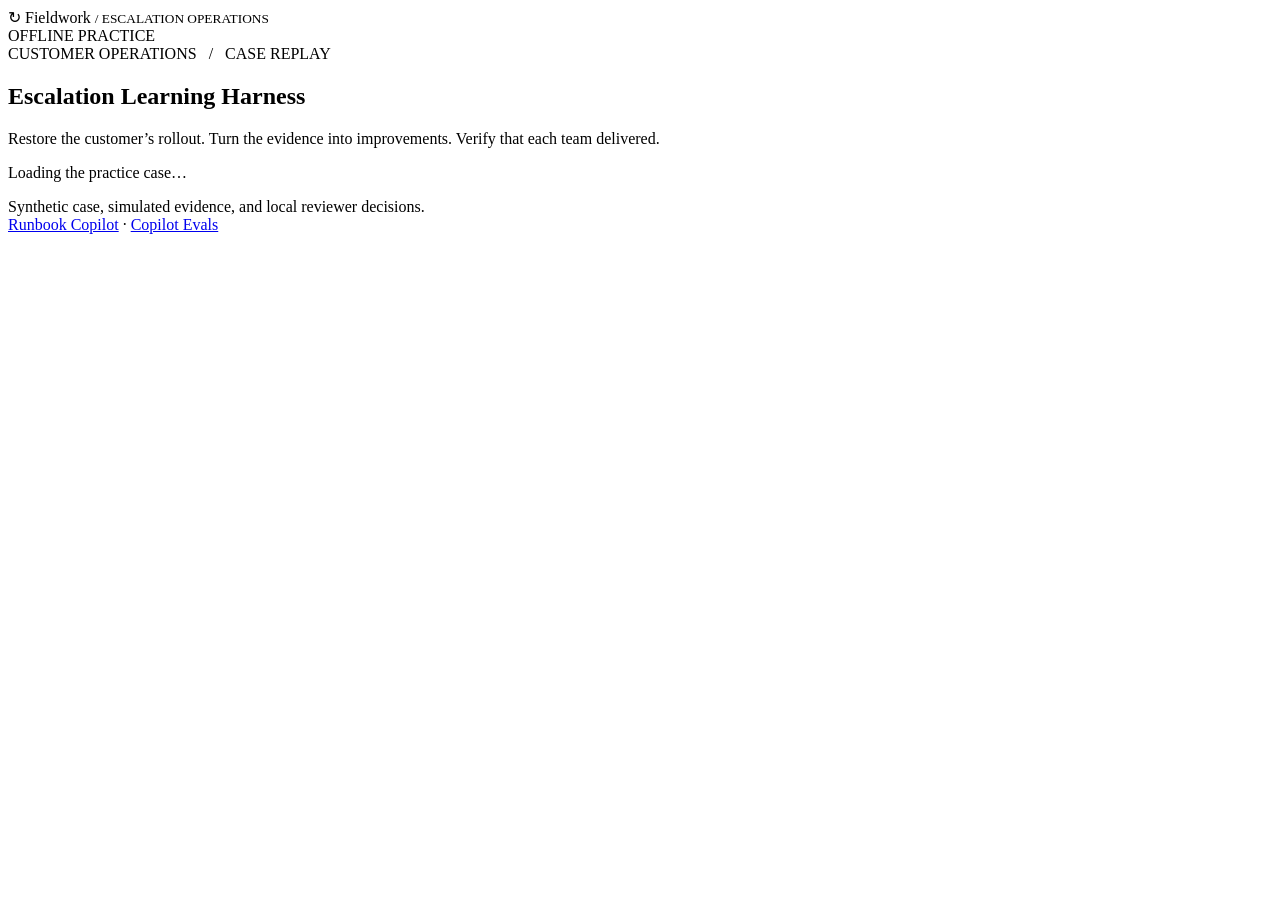
==== web/index.html @ 1677e472 "Add escalation learning harness demo and design documentation" ====
<!doctype html>
<html lang="en">
<head>
  <meta charset="utf-8">
  <meta name="viewport" content="width=device-width,initial-scale=1">
  <title>Escalation Learning Harness</title>
  <link rel="stylesheet" href="/style.css">
  <script defer src="/app.js"></script>
</head>
<body>
  <header class="top"><div class="shell bar"><div class="brand"><span class="mark" aria-hidden="true">↻</span> Fieldwork <small> / ESCALATION OPERATIONS</small></div><span class="practice"><i></i> OFFLINE PRACTICE</span></div></header>
  <main class="shell">
    <section class="hero">
      <div class="eyebrow">CUSTOMER OPERATIONS &nbsp; / &nbsp; CASE REPLAY</div>
      <h1>Escalation Learning Harness</h1>
      <p>Restore the customer’s rollout. Turn the evidence into improvements. Verify that each team delivered.</p>
    </section>
    <div id="app" aria-busy="true"><p>Loading the practice case…</p></div>
    <div id="notice" role="status"></div>
    <footer><span>Synthetic case, simulated evidence, and local reviewer decisions.</span><div><a href="https://github.com/itskeeeyin/runbook-copilot">Runbook Copilot</a> · <a href="https://github.com/itskeeeyin/copilot-evals">Copilot Evals</a></div></footer>
  </main>
  <dialog id="source-dialog"><div id="source-content"></div><form method="dialog"><button>Close source</button></form></dialog>
</body>
</html>
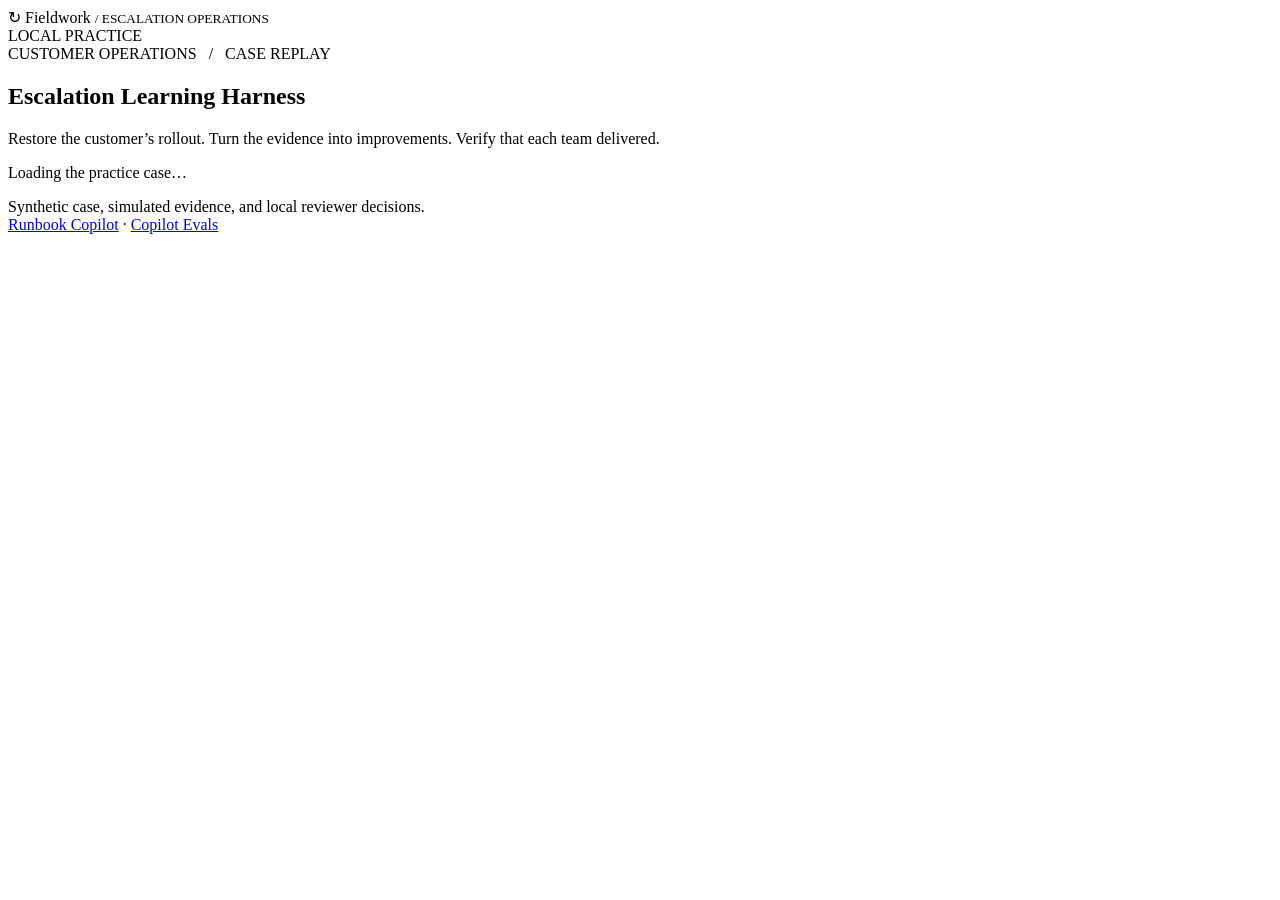
==== commit 277f8222: "Document the hosted escalation replay" ====
--- a/web/index.html
+++ b/web/index.html
@@ -8,7 +8,7 @@
   <script defer src="/app.js"></script>
 </head>
 <body>
-  <header class="top"><div class="shell bar"><div class="brand"><span class="mark" aria-hidden="true">↻</span> Fieldwork <small> / ESCALATION OPERATIONS</small></div><span class="practice"><i></i> OFFLINE PRACTICE</span></div></header>
+  <header class="top"><div class="shell bar"><div class="brand"><span class="mark" aria-hidden="true">↻</span> Fieldwork <small> / ESCALATION OPERATIONS</small></div><span class="practice"><i></i> LOCAL PRACTICE</span></div></header>
   <main class="shell">
     <section class="hero">
       <div class="eyebrow">CUSTOMER OPERATIONS &nbsp; / &nbsp; CASE REPLAY</div>
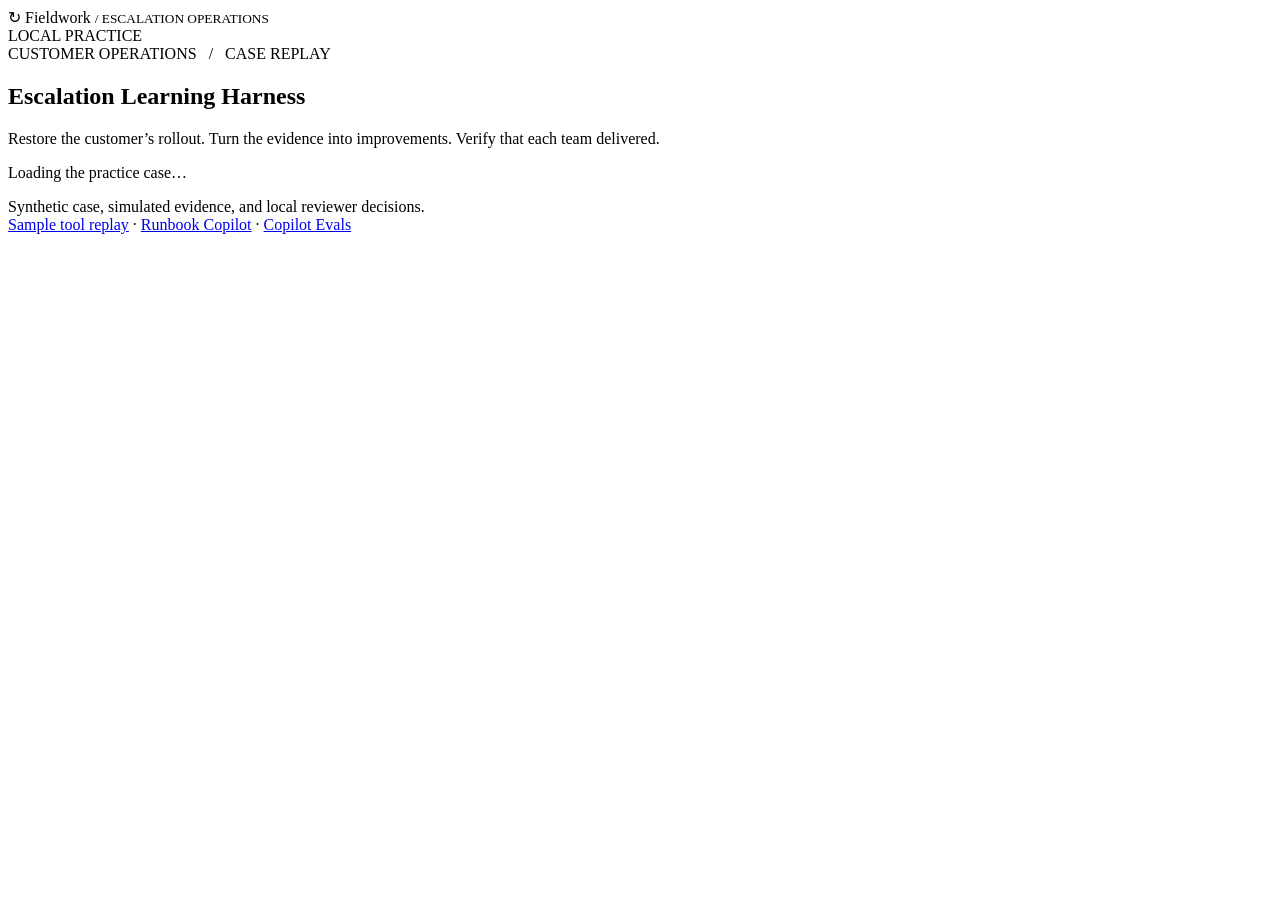
==== commit 611b2631: "Add offline adapters for the support tools an escalation uses. PagerDuty, Slack, ServiceNow, Salesfo" ====
--- a/web/index.html
+++ b/web/index.html
@@ -17,7 +17,7 @@
     </section>
     <div id="app" aria-busy="true"><p>Loading the practice case…</p></div>
     <div id="notice" role="status"></div>
-    <footer><span>Synthetic case, simulated evidence, and local reviewer decisions.</span><div><a href="https://github.com/itskeeeyin/runbook-copilot">Runbook Copilot</a> · <a href="https://github.com/itskeeeyin/copilot-evals">Copilot Evals</a></div></footer>
+    <footer><span>Synthetic case, simulated evidence, and local reviewer decisions.</span><div><a href="/integrations.html">Sample tool replay</a> · <a href="https://github.com/itskeeeyin/runbook-copilot">Runbook Copilot</a> · <a href="https://github.com/itskeeeyin/copilot-evals">Copilot Evals</a></div></footer>
   </main>
   <dialog id="source-dialog"><div id="source-content"></div><form method="dialog"><button>Close source</button></form></dialog>
 </body>
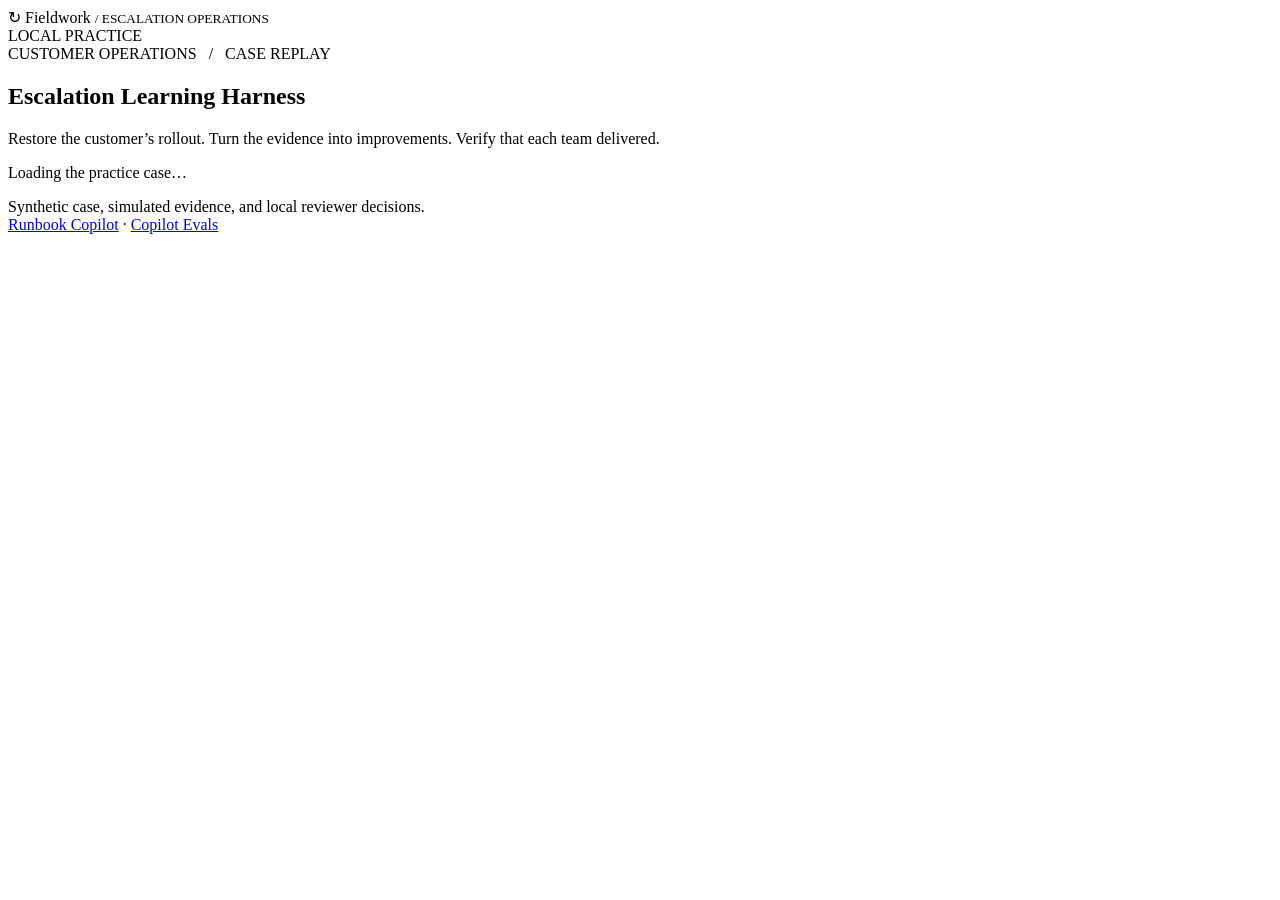
==== commit d79dc419: "Add offline adapters for the support tools the learning loop sits beside. PagerDuty, Slack, ServiceN" ====
--- a/web/index.html
+++ b/web/index.html
@@ -16,8 +16,9 @@
       <p>Restore the customer’s rollout. Turn the evidence into improvements. Verify that each team delivered.</p>
     </section>
     <div id="app" aria-busy="true"><p>Loading the practice case…</p></div>
+    <section id="tool-replay" class="panel tool-replay" hidden></section>
     <div id="notice" role="status"></div>
-    <footer><span>Synthetic case, simulated evidence, and local reviewer decisions.</span><div><a href="/integrations.html">Sample tool replay</a> · <a href="https://github.com/itskeeeyin/runbook-copilot">Runbook Copilot</a> · <a href="https://github.com/itskeeeyin/copilot-evals">Copilot Evals</a></div></footer>
+    <footer><span>Synthetic case, simulated evidence, and local reviewer decisions.</span><div><a href="https://github.com/itskeeeyin/runbook-copilot">Runbook Copilot</a> · <a href="https://github.com/itskeeeyin/copilot-evals">Copilot Evals</a></div></footer>
   </main>
   <dialog id="source-dialog"><div id="source-content"></div><form method="dialog"><button>Close source</button></form></dialog>
 </body>
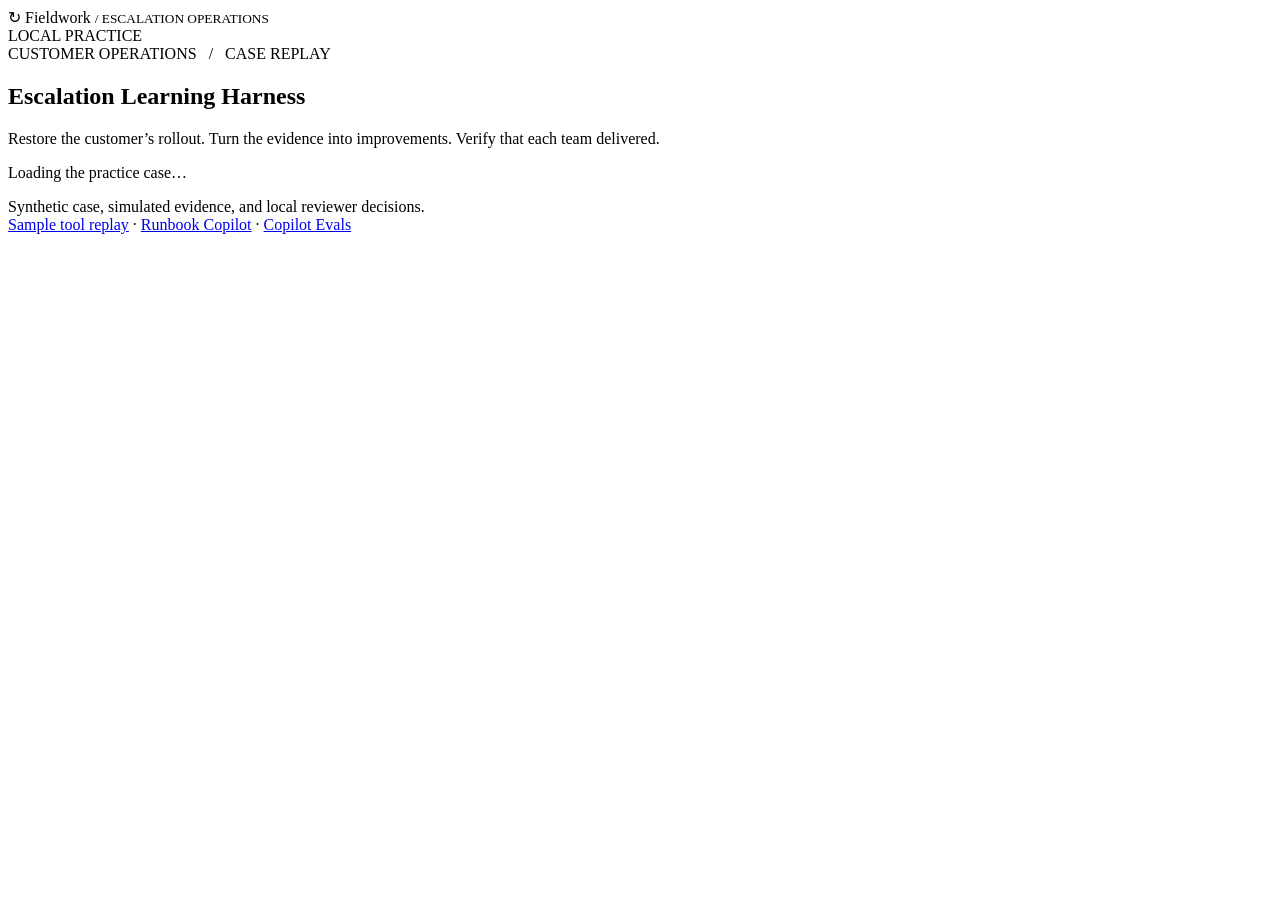
==== commit 72b96ebf: "Merge pull request #2 from itskeeeyin/cursor/tool-adapters-f2f1 Add offline adapters for support-too" ====
--- a/web/index.html
+++ b/web/index.html
@@ -16,9 +16,8 @@
       <p>Restore the customer’s rollout. Turn the evidence into improvements. Verify that each team delivered.</p>
     </section>
     <div id="app" aria-busy="true"><p>Loading the practice case…</p></div>
-    <section id="tool-replay" class="panel tool-replay" hidden></section>
     <div id="notice" role="status"></div>
-    <footer><span>Synthetic case, simulated evidence, and local reviewer decisions.</span><div><a href="https://github.com/itskeeeyin/runbook-copilot">Runbook Copilot</a> · <a href="https://github.com/itskeeeyin/copilot-evals">Copilot Evals</a></div></footer>
+    <footer><span>Synthetic case, simulated evidence, and local reviewer decisions.</span><div><a href="/integrations.html">Sample tool replay</a> · <a href="https://github.com/itskeeeyin/runbook-copilot">Runbook Copilot</a> · <a href="https://github.com/itskeeeyin/copilot-evals">Copilot Evals</a></div></footer>
   </main>
   <dialog id="source-dialog"><div id="source-content"></div><form method="dialog"><button>Close source</button></form></dialog>
 </body>
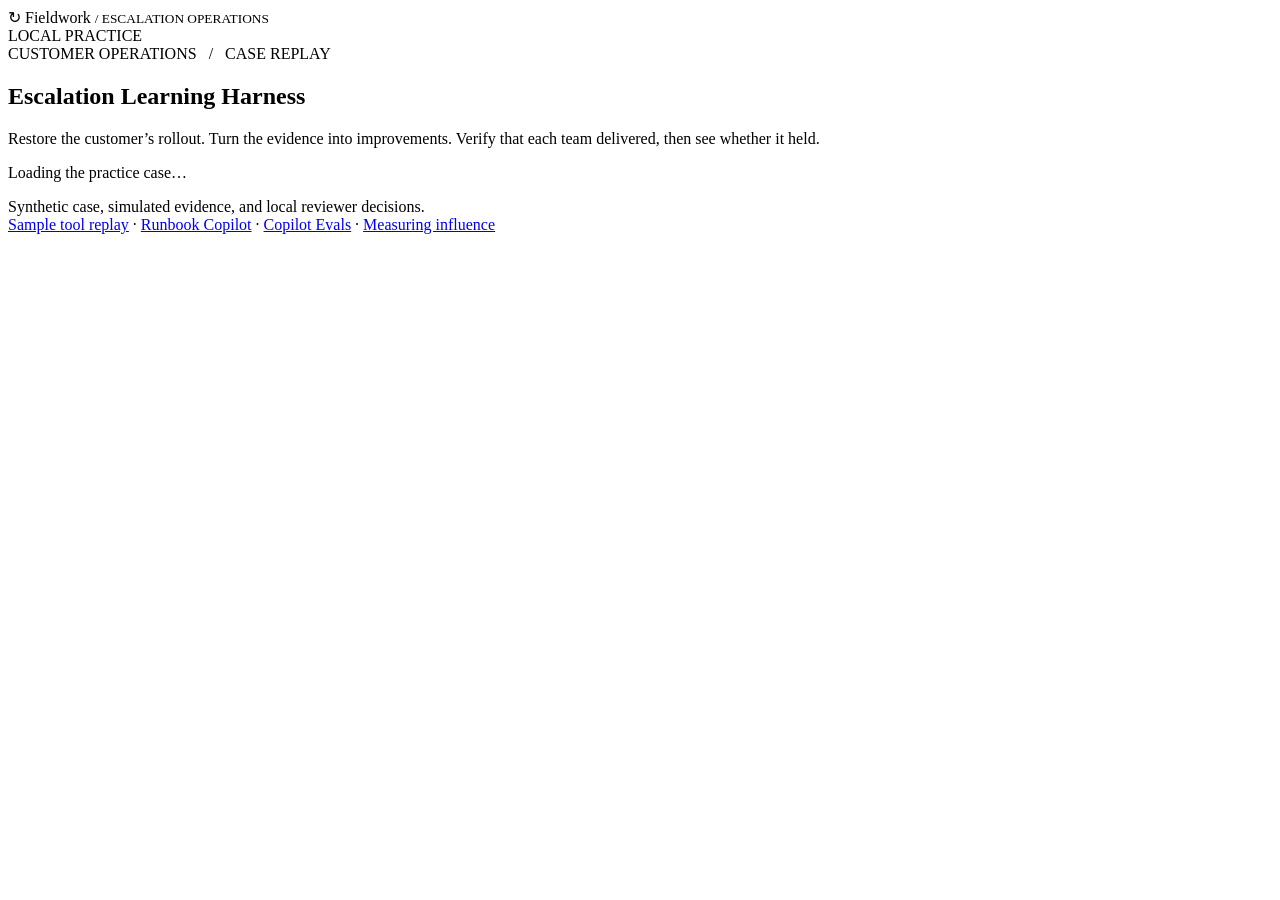
==== commit 16b3eef0: "Add an influence scorecard and a mapping onto existing tools. The Measure step reads synthetic lesso" ====
--- a/web/index.html
+++ b/web/index.html
@@ -13,11 +13,11 @@
     <section class="hero">
       <div class="eyebrow">CUSTOMER OPERATIONS &nbsp; / &nbsp; CASE REPLAY</div>
       <h1>Escalation Learning Harness</h1>
-      <p>Restore the customer’s rollout. Turn the evidence into improvements. Verify that each team delivered.</p>
+      <p>Restore the customer’s rollout. Turn the evidence into improvements. Verify that each team delivered, then see whether it held.</p>
     </section>
+    <div id="notice" role="status"></div>
     <div id="app" aria-busy="true"><p>Loading the practice case…</p></div>
-    <div id="notice" role="status"></div>
-    <footer><span>Synthetic case, simulated evidence, and local reviewer decisions.</span><div><a href="/integrations.html">Sample tool replay</a> · <a href="https://github.com/itskeeeyin/runbook-copilot">Runbook Copilot</a> · <a href="https://github.com/itskeeeyin/copilot-evals">Copilot Evals</a></div></footer>
+    <footer><span>Synthetic case, simulated evidence, and local reviewer decisions.</span><div><a href="/integrations.html">Sample tool replay</a> · <a href="https://github.com/itskeeeyin/runbook-copilot">Runbook Copilot</a> · <a href="https://github.com/itskeeeyin/copilot-evals">Copilot Evals</a> · <a href="https://github.com/itskeeeyin/escalation-learning-harness/blob/main/docs/measuring-influence.md">Measuring influence</a></div></footer>
   </main>
   <dialog id="source-dialog"><div id="source-content"></div><form method="dialog"><button>Close source</button></form></dialog>
 </body>
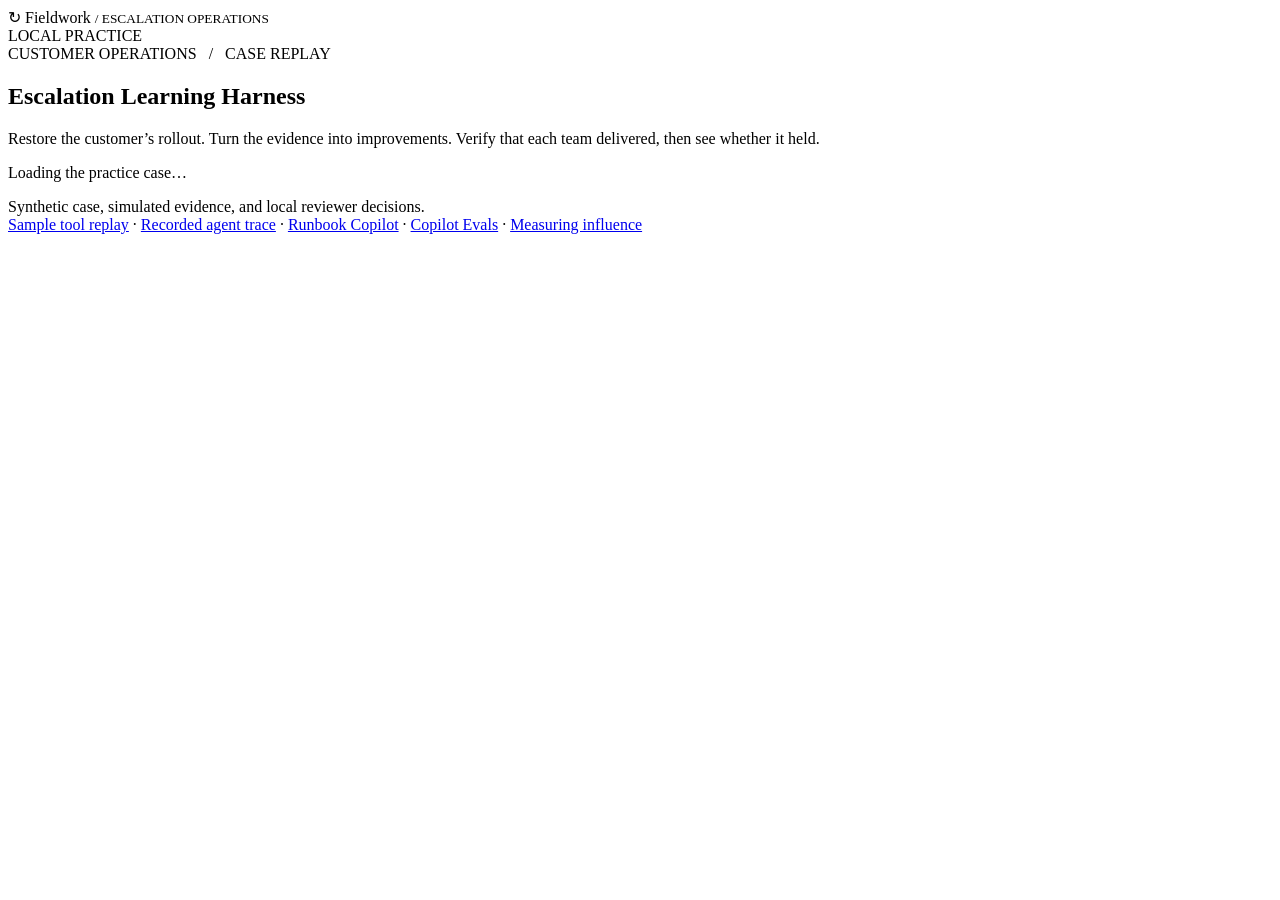
==== commit 792c3360: "Add a scripted agent loop with traces, resume, and trajectory checks. The loop chooses tools over th" ====
--- a/web/index.html
+++ b/web/index.html
@@ -17,7 +17,7 @@
     </section>
     <div id="notice" role="status"></div>
     <div id="app" aria-busy="true"><p>Loading the practice case…</p></div>
-    <footer><span>Synthetic case, simulated evidence, and local reviewer decisions.</span><div><a href="/integrations.html">Sample tool replay</a> · <a href="https://github.com/itskeeeyin/runbook-copilot">Runbook Copilot</a> · <a href="https://github.com/itskeeeyin/copilot-evals">Copilot Evals</a> · <a href="https://github.com/itskeeeyin/escalation-learning-harness/blob/main/docs/measuring-influence.md">Measuring influence</a></div></footer>
+    <footer><span>Synthetic case, simulated evidence, and local reviewer decisions.</span><div><a href="/integrations.html">Sample tool replay</a> · <a href="/agent-trace.html">Recorded agent trace</a> · <a href="https://github.com/itskeeeyin/runbook-copilot">Runbook Copilot</a> · <a href="https://github.com/itskeeeyin/copilot-evals">Copilot Evals</a> · <a href="https://github.com/itskeeeyin/escalation-learning-harness/blob/main/docs/measuring-influence.md">Measuring influence</a></div></footer>
   </main>
   <dialog id="source-dialog"><div id="source-content"></div><form method="dialog"><button>Close source</button></form></dialog>
 </body>
